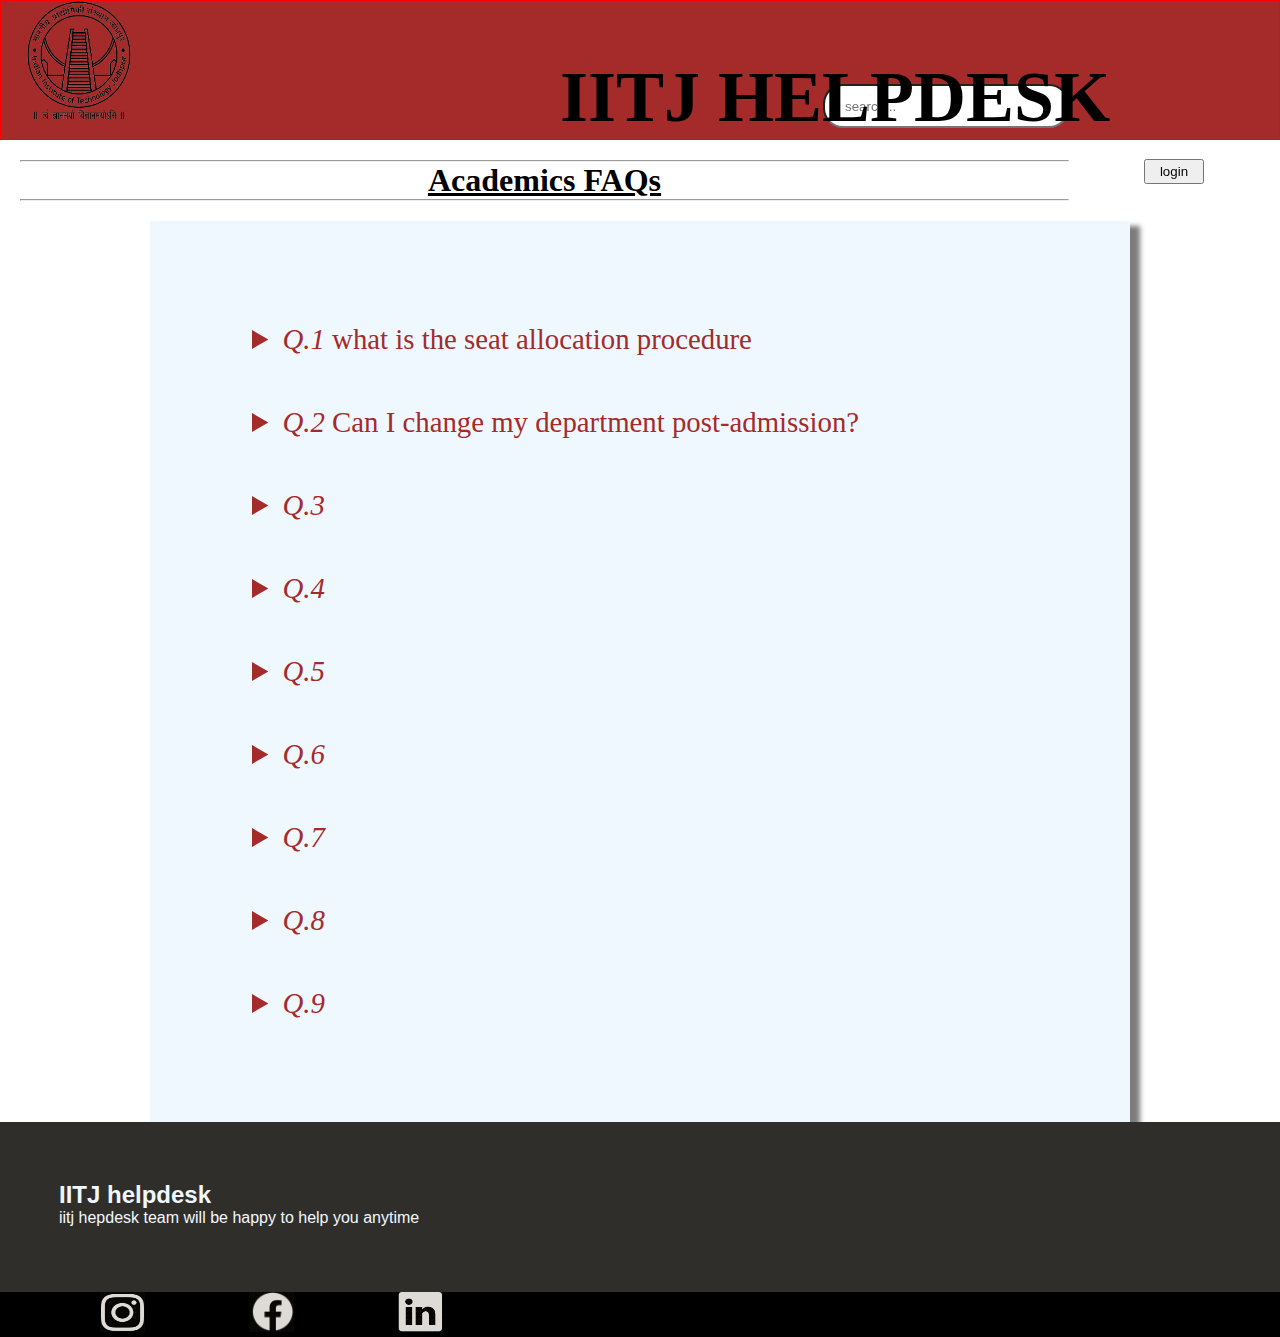
==== acadmic.html @ 1c11ad64 "Add files via upload" ====
<!DOCTYPE html>
<html lang="en">
<head>
    <meta charset="UTF-8">
    <meta http-equiv="X-UA-Compatible" content="IE=edge">
    <meta name="viewport" content="width=device-width, initial-scale=1.0">
    <title>Document</title>
    <link rel="stylesheet" href="style.css">
    <link rel="stylesheet" href="acadmic.css">
</head>
<body>
    <div class="head">
        <div class="logo">
            <img src="iitjlogo.png" alt="">
        </div>
        <h1>IITJ HELPDESK</h1>
        <button class="login"><a href="login.html"> login</a></button>
        <input type="search" placeholder="search...">
        
    </div>
    <div class="acad">
       <hr>
    <h1 >Academics FAQs</h1> <hr> 
    </div>
    
    <div class="question">
        <div class="qa">
            <details>
                <summary><i>Q.1 </i> what is the seat allocation procedure</summary>
                <h6>Answer:</h6>
                <p>JOSAA seat allocation will be conducted in 6 rounds in addition of two rounds of mock seat allocation. The student should have registered themselves and filled their choices to participate in the seat allotment process. Next candidates will have to physically report at their nearest reporting centers for document verification, and select their option among freeze, slide and float.</p>
            </details>
        </div>
        <div class="qa">
            <details>
                <summary><i>Q.2 </i>Can I change my department post-admission?</summary>
                <h6>Answer:</h6>
                <p>Yes, you can change your branch post admission. At the end of your first year you can apply for the branch change.</p>
            </details>
        </div>
        
        <div class="qa">
            <details>
                <summary><i>Q.3 </i></summary>
                <h6>Answer:</h6>
                <p></p>
            </details>
        </div>
        <div class="qa">
            <details>
                <summary><i>Q.4 </i></summary>
                <h6>Answer:</h6>
                <p></p>
            </details>
        </div>
        <div class="qa">
            <details>
                <summary><i>Q.5 </i></summary>
                <h6>Answer:</h6>
                <p></p>
            </details>
        </div>
        <div class="qa">
            <details>
                <summary><i>Q.6 </i></summary>
                <h6>Answer:</h6>
                <p></p>
            </details>
        </div>
        <div class="qa">
            <details>
                <summary><i>Q.7 </i></summary>
                <h6>Answer:</h6>
                <p></p>
            </details>
        </div>
        <div class="qa">
            <details>
                <summary><i>Q.8 </i></summary>
                <h6>Answer:</h6>
                <p></p>
            </details>
        </div>
        <div class="qa">
            <details>
                <summary><i>Q.9 </i></summary>
                <h6>Answer:</h6>
                <p></p>
            </details>
        </div>

    </div>
    <div class="last">
        <h2>IITJ helpdesk</h2>
        <p>iitj hepdesk team will be happy to help you anytime</p>

    </div>
    <div class="icon">
        <a href="https://www.instagram.com/insta_iitj2019/"><img src="instgram.png" alt=""></i></a>
        <a href="https://www.facebook.com/IITJOfficial/"><img src="facebook.png" alt=""></i></a> 
        <a href="https://www.linkedin.com/school/sme-iitj/?originalSubdomain=in" ><img src="linkedin.png" alt=""></i></a> 
       </div>
</body>
</html>
---- style.css ----
*{
    margin: 0;
    padding: 0;
    box-sizing: border-box;
}
.head{
    border: 1px solid red;
    width: 100%;
    height: 140px;
    background-color: brown;
    position: sticky;
    top: 0;

}
.head h1{
    text-align: center;
    font-family: cursive;  
      font-weight: 900;
    font-size: 72px;
    display: inline-block;
    margin-left: 400px;
}
.logo img{
    width: 155px;
    height: 120px;
}
.logo{
    display: inline-block;
}
.head input{
    width: 246px;
    height: 28px;
    float: right;
    margin-top: 90px;
    border-radius: 20px;
    padding: 20px;
    
}
.head :placeholder-shown{
    font-weight: 500;
}
.login a{
   
    text-decoration: none;
   color: black;
}
.login{
    float: right;
    margin: 20px 75px;
    height: 25px;
    width: 60px;
}
.login:hover{
    background-color: bisque;
   
}
.navbar{
    border: 2px solid black;
    height: 50px;
    background-color: blanchedalmond;
}
.navbar a:hover{
   border-bottom: 2px solid black;
   color: red;
}
.home a{
 text-decoration: none;
 color: black;
 
}
.home{
    float: left;
    display: inline-block;
    margin-top: 5px;
    
    margin-left: 90px;
}
.carousel img{
    height: 370px;
    z-index: 10;
   
}
.fix{
    z-index: 30;
}
#faq{
    z-index: 20;
}
.ram{
    background-color: rgb(210, 195, 195);
    color: rgb(21, 18, 18);
    text-align: center;
    margin: 2px;
    padding: 10px;
    width: 175px;
}
.ram:hover{
    background-color: blue;
    color: rgb(27, 200, 62);
}
.list h1{
    text-align: center;
    text-decoration:  underline;
}
.list p{
    border:2px solid #817474;
    box-shadow: 10px 5px 5px rgb(43, 41, 41);
    margin-left: 150px;
    margin-right: 150px;
    padding: 75px;
}
.last{
    border: 2px solid transparent;
    background-color: rgb(48, 46, 43);
    height: 170px;
    color: aliceblue;
   padding: 57px;
    font-family: 'Segoe UI', Tahoma, Geneva, Verdana, sans-serif;
}
.icon{
    background-color: black;
    height: 45px;
}
.icon img{
    width: 45px;
    height: 40px;
    margin-left: 100px;
    filter: invert();
}
@media only screen and (max-width: 1510px){
    .head input {
        margin-top: -55px;
        
    }
}
---- acadmic.css ----
.acad{
    margin: 20px;
    text-align: center;
    text-decoration: underline;
}
.question{
    border: 2px solid transparent;
    box-shadow: 10px 5px 5px rgb(125, 123, 123);
    padding: 50px;
    background-color: aliceblue;
    margin-left: 150px;
    margin-right: 150px;
}
.qa{
    margin: 50px;
}
.qa p{
    padding: 50px;
    font-size: 1.3em;
    color: #1a55cb;
}
.qa summary{
    font-size: 1.8em;
    color: brown;
}
.qa h6{
    font-size: 1.2em;
    margin-top: 20px;

}
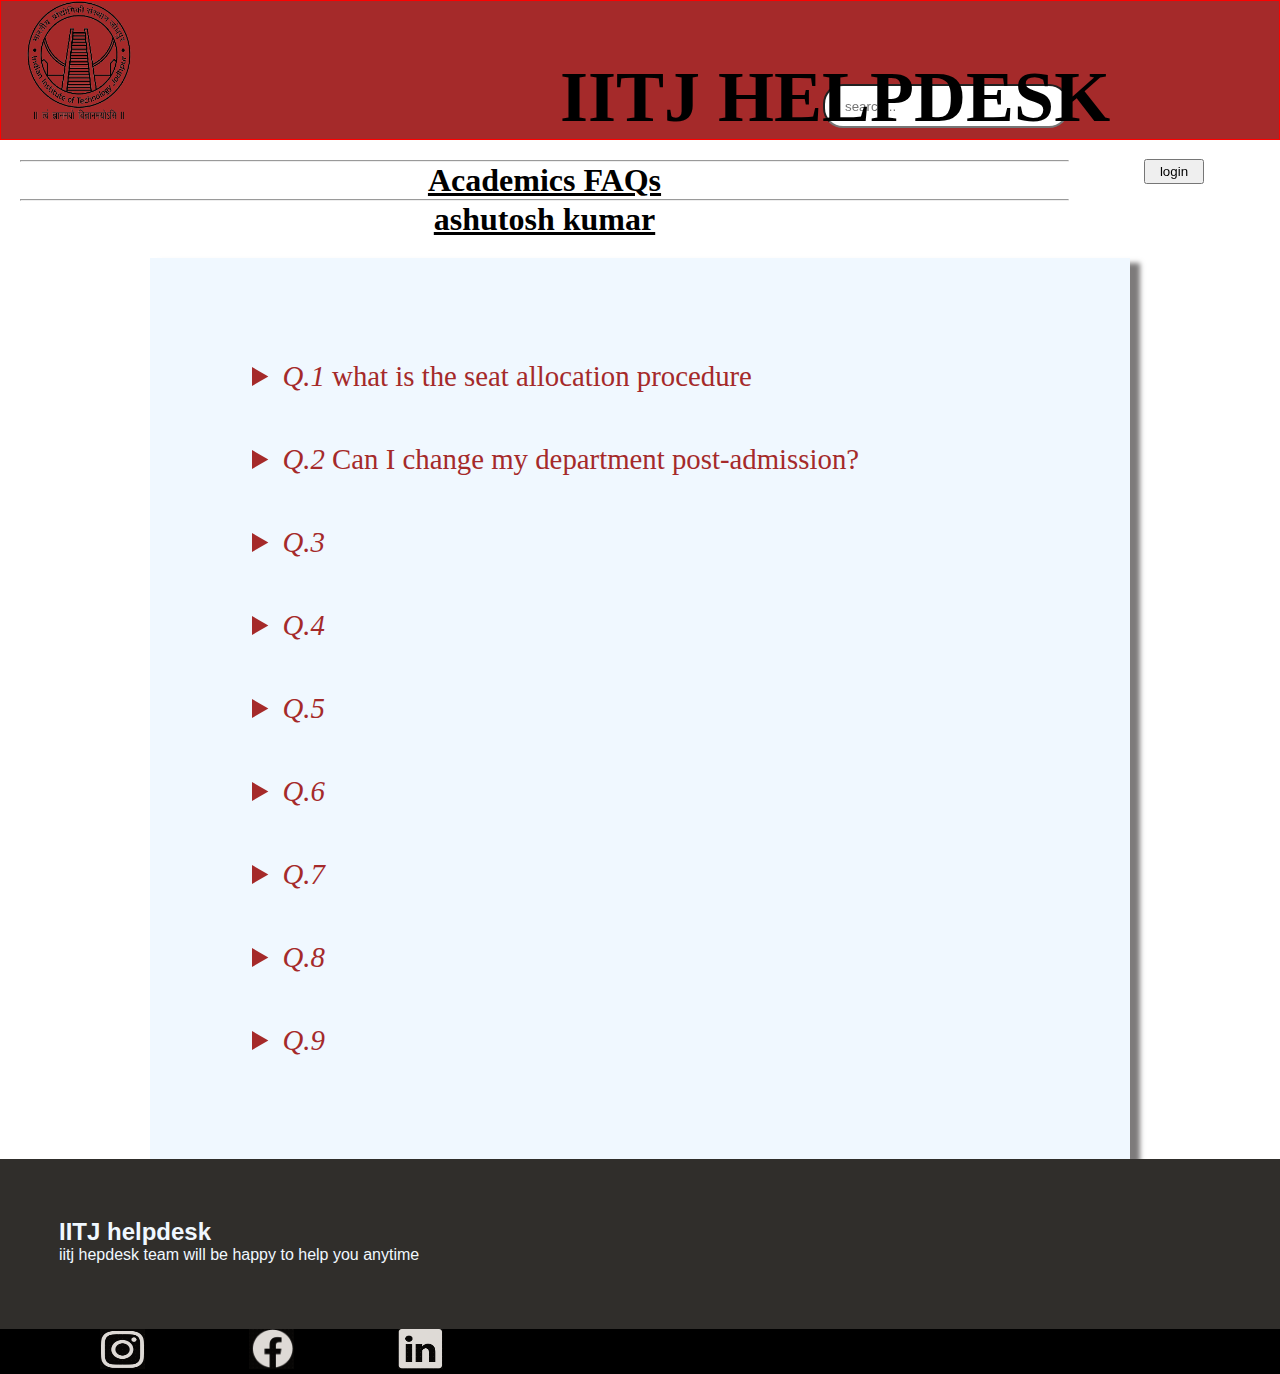
==== commit b35c77a0: "add name" ====
--- a/acadmic.html
+++ b/acadmic.html
@@ -21,6 +21,7 @@
     <div class="acad">
        <hr>
     <h1 >Academics FAQs</h1> <hr> 
+    <h1>ashutosh kumar</h1>
     </div>
     
     <div class="question">
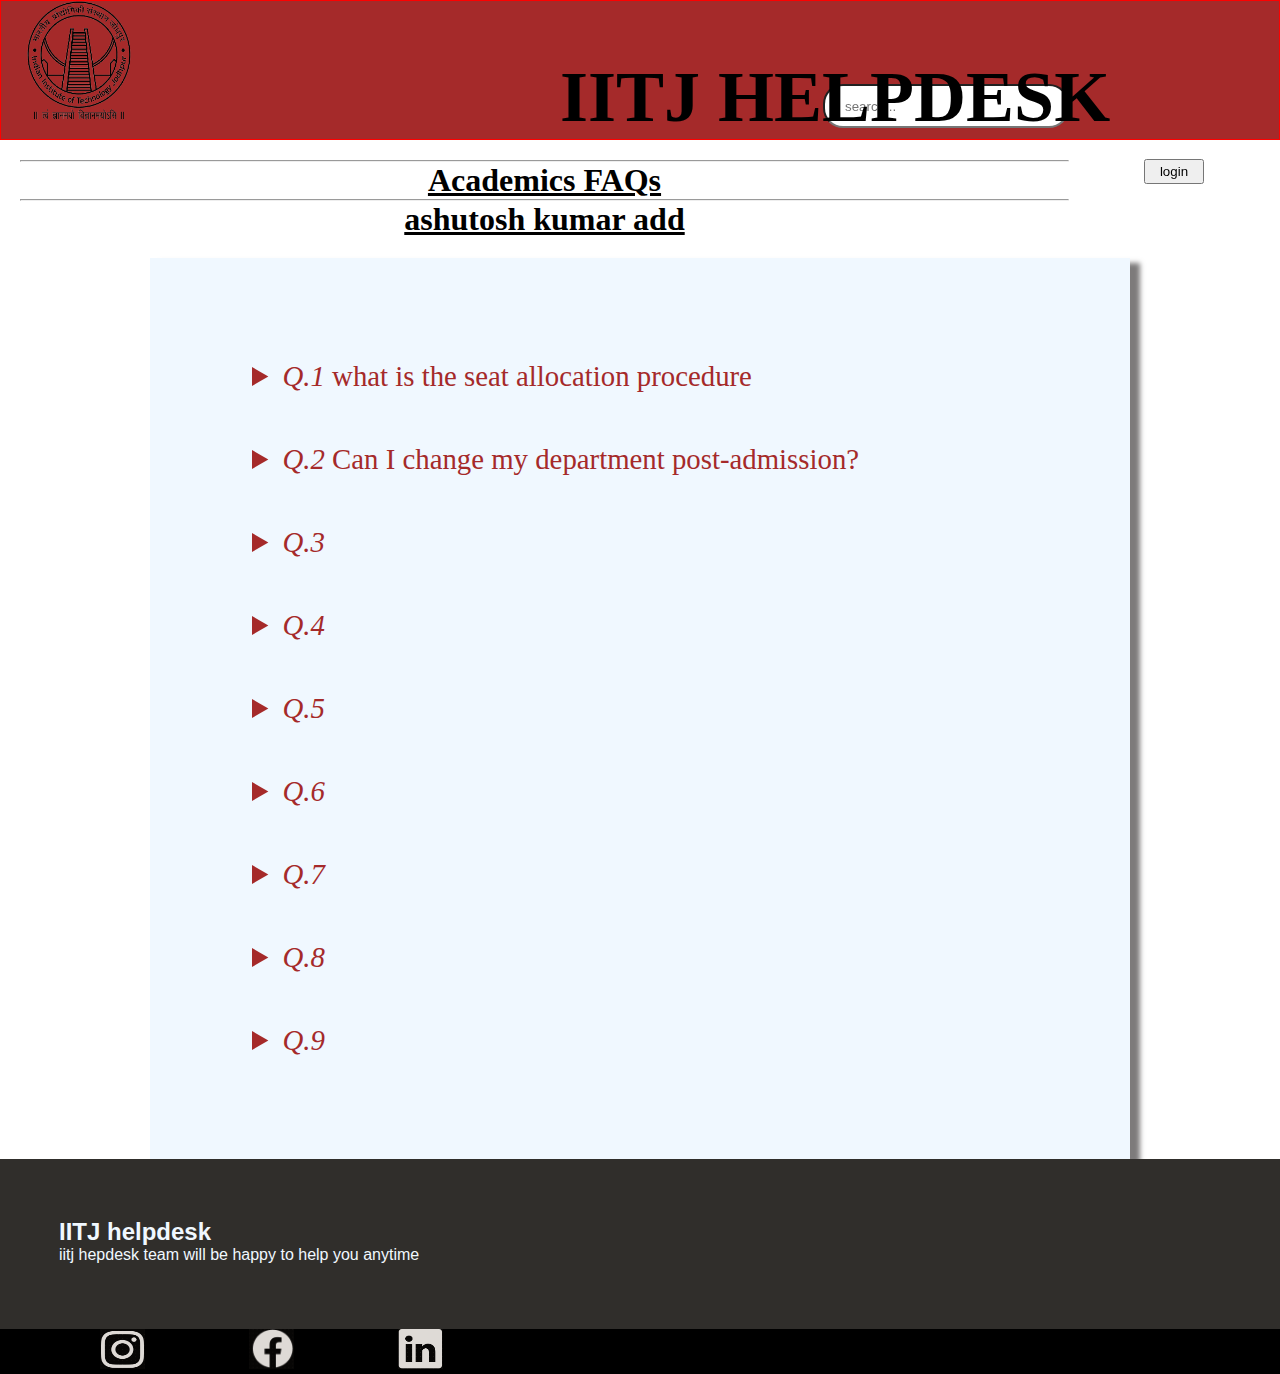
==== commit 2f47f6ec: "ashutosh add name" ====
--- a/acadmic.html
+++ b/acadmic.html
@@ -21,7 +21,7 @@
     <div class="acad">
        <hr>
     <h1 >Academics FAQs</h1> <hr> 
-    <h1>ashutosh kumar</h1>
+    <h1>ashutosh kumar add</h1>
     </div>
     
     <div class="question">
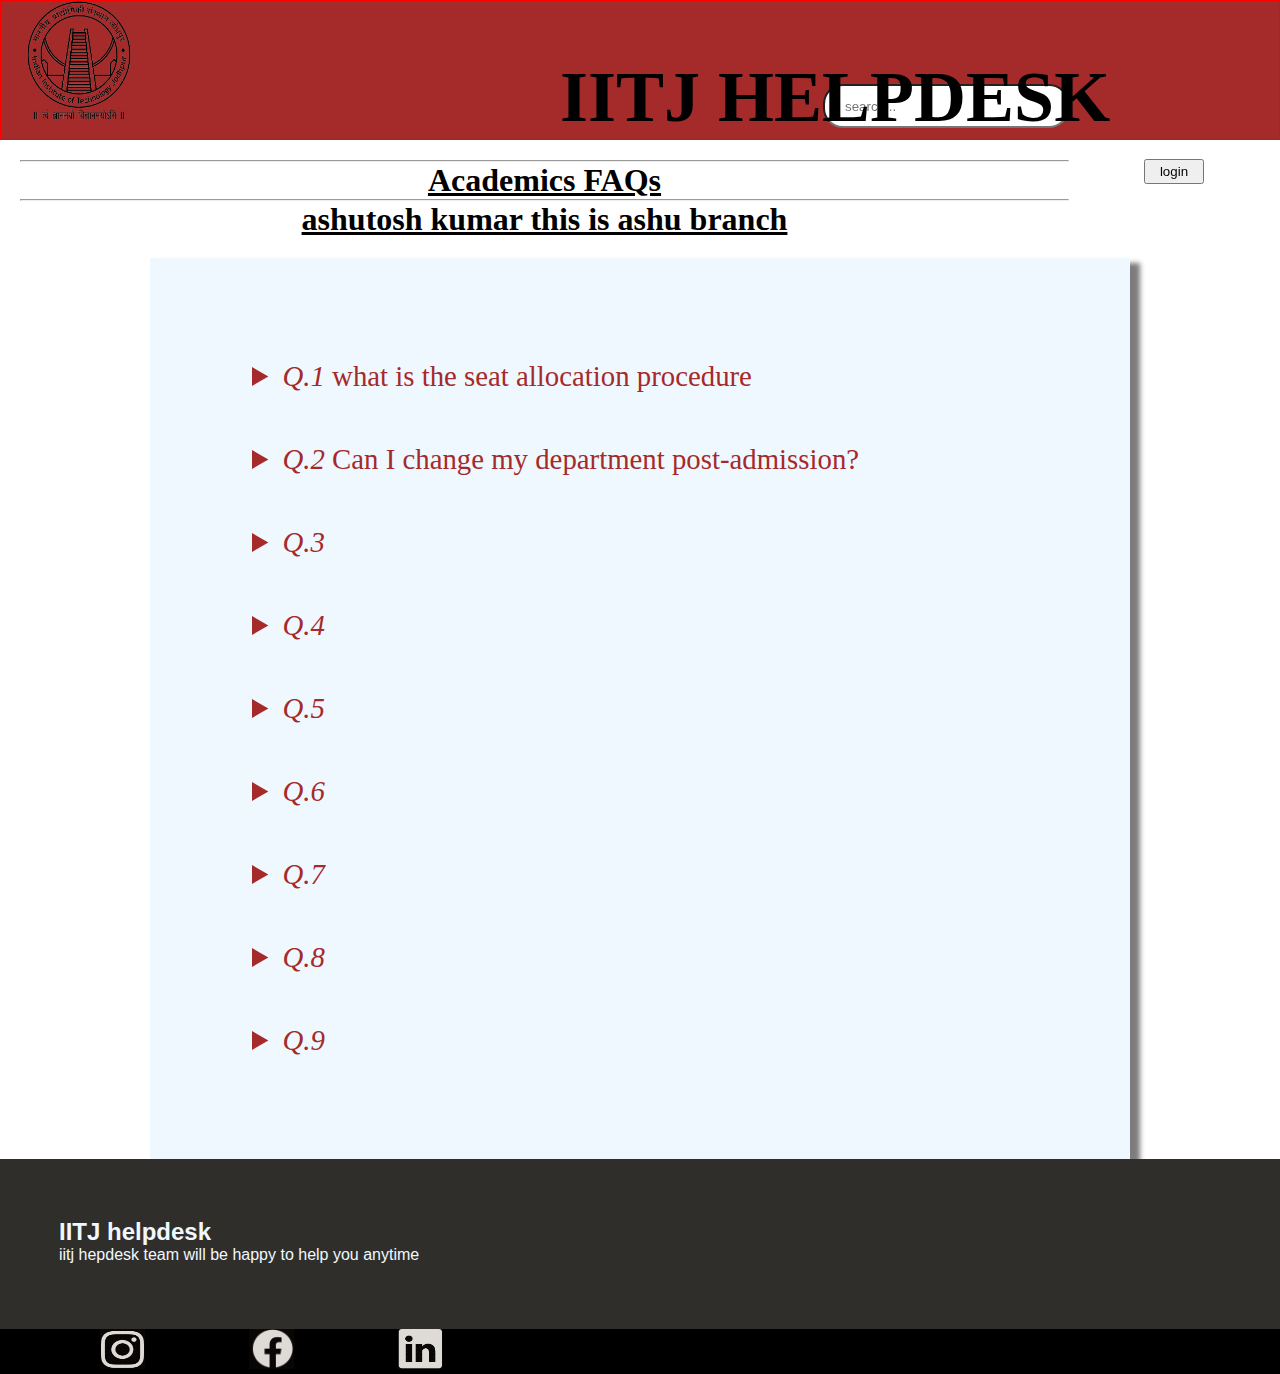
==== commit f0e49966: "changes done" ====
--- a/acadmic.html
+++ b/acadmic.html
@@ -21,7 +21,7 @@
     <div class="acad">
        <hr>
     <h1 >Academics FAQs</h1> <hr> 
-    <h1>ashutosh kumar add</h1>
+    <h1>ashutosh kumar this is ashu branch</h1>
     </div>
     
     <div class="question">
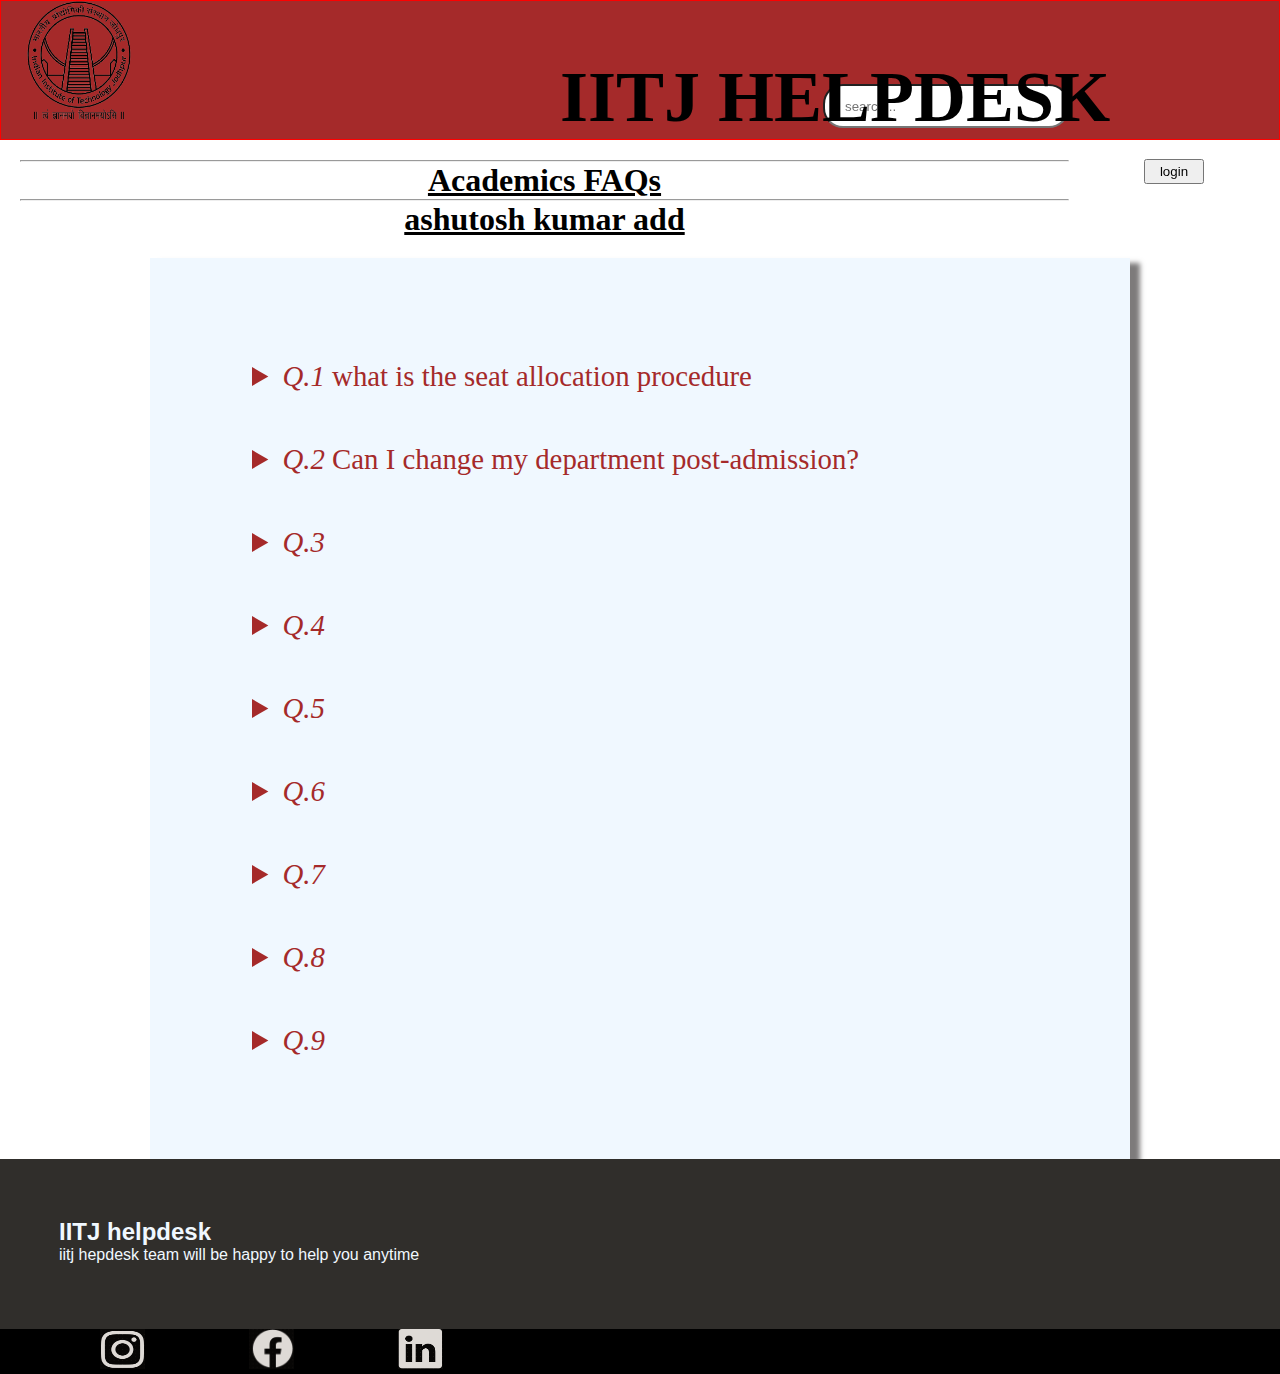
==== commit a013a741: "Merge 2f47f6ecc3a6e1b965169a3527c4dd88c2bb0574 into b35c77a0e9553915fb1b09f07ca6e5f3b363bd72" ====
--- a/acadmic.html
+++ b/acadmic.html
@@ -21,7 +21,7 @@
     <div class="acad">
        <hr>
     <h1 >Academics FAQs</h1> <hr> 
-    <h1>ashutosh kumar this is ashu branch</h1>
+    <h1>ashutosh kumar add</h1>
     </div>
     
     <div class="question">
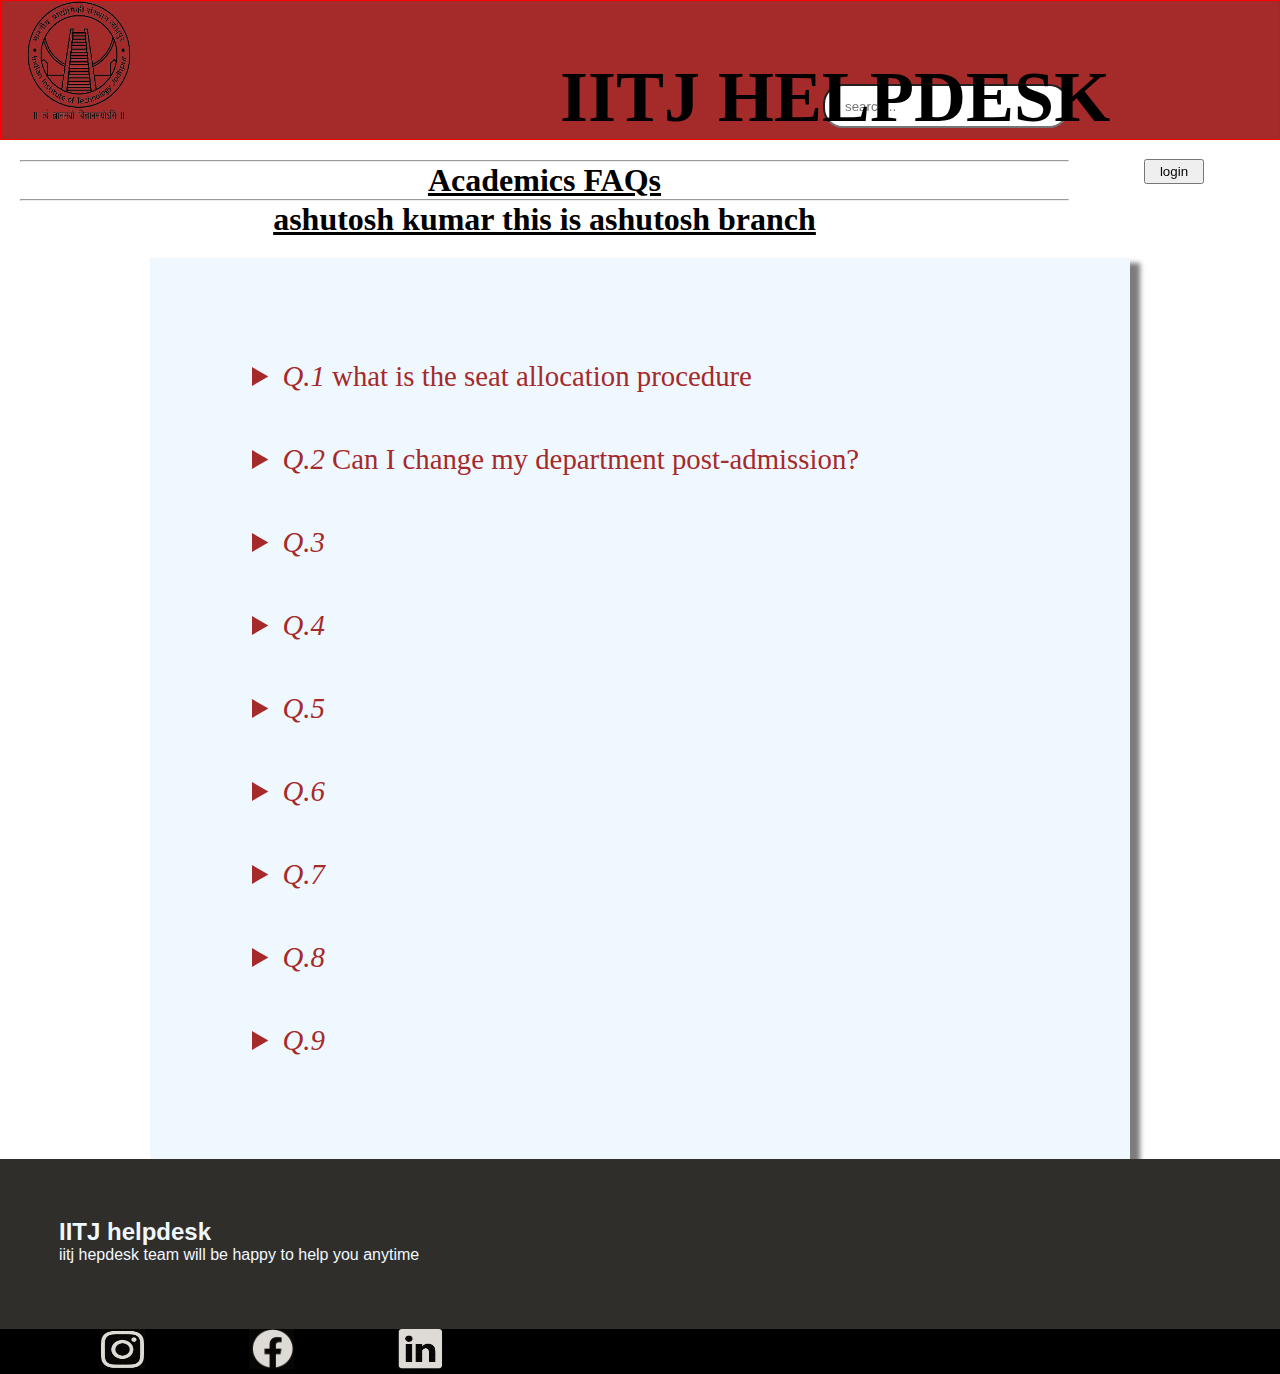
==== commit c6c2f20c: "add branch name" ====
--- a/acadmic.html
+++ b/acadmic.html
@@ -21,7 +21,7 @@
     <div class="acad">
        <hr>
     <h1 >Academics FAQs</h1> <hr> 
-    <h1>ashutosh kumar add</h1>
+    <h1>ashutosh kumar this is ashutosh branch</h1>
     </div>
     
     <div class="question">
